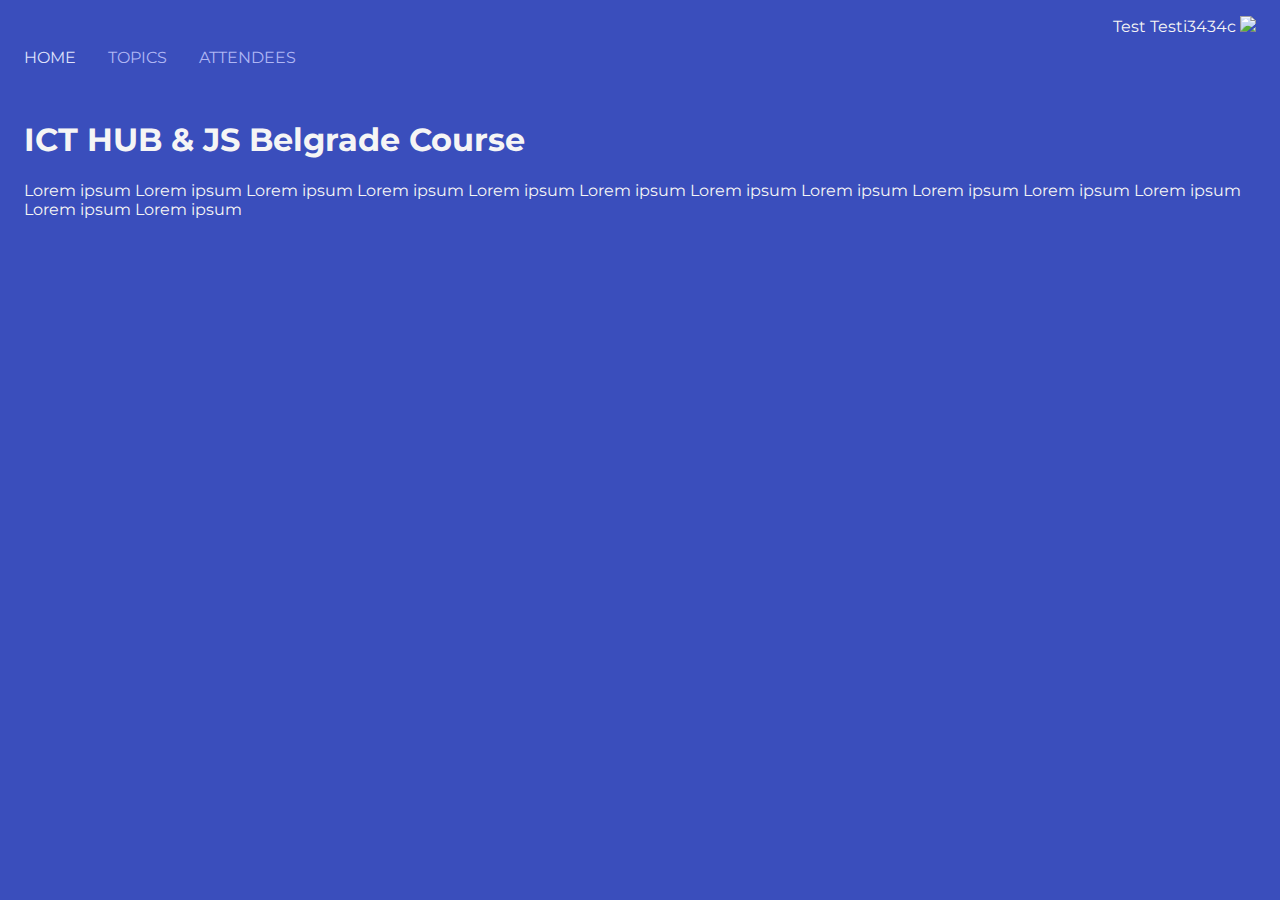
==== exercises/class8/index.html @ db07a643 "adding basic class 8 setup" ====
<!DOCTYPE html>
<html lang="en">
<head>
  <meta charset="UTF-8">
  <title>Title</title>
  <link href="course.css" rel="stylesheet"/>
  <link href="https://fonts.googleapis.com/css?family=Montserrat" rel="stylesheet">
</head>
<body>

<div class="container">

  <div class="navigation">
    <ul class="navigation-menu">
      <li><a href="index.html" class="current">Home</a></li>
      <li><a href="topics.html">Topics</a></li>
      <li><a href="attendees.html">Attendees</a></li>
    </ul>

    <div class="credentials">
      <span id="first-name-cred"></span>
      <span id="last-name-cred"></span>
      <img id="image" />
    </div>
  </div>


  <div class="content">

    <h1>ICT HUB & JS Belgrade Course</h1>

    <p>Lorem ipsum Lorem ipsum Lorem ipsum Lorem ipsum Lorem ipsum Lorem ipsum Lorem ipsum Lorem ipsum Lorem ipsum Lorem ipsum Lorem ipsum Lorem ipsum Lorem ipsum  </p>

  </div>


</div>

<script type="text/javascript" src="course.js"></script>
</body>
</html>
---- exercises/class8/course.css ----
body {
    background-color: #3A4EBC;
    font-family: 'Montserrat', sans-serif;
    color: whitesmoke;
}

.container {
    margin: 1em;
}

.navigation {
    display: flex;
    justify-content: space-between;
}

.navigation-menu {
    display: flex;
    padding-left: 0;
}

.navigation-menu li {
    margin: 1em;
    list-style: none;
    color: white;

}

.navigation-menu li:first-child {
    margin-left: 0;
}

.navigation-menu li a, .navigation-menu li a:hover,
.navigation-menu li a:visited{
    text-decoration: none;
    color: #AFB6F4;
    text-transform: uppercase;
}


.navigation-menu li a.current {
    color: #DFE1FB;
}

#attendee-content {
    background-color: #5666E1;
    border-radius: 6px;
    width: 750px;
}

#attendee-content-action {
    display: flex;
    justify-content: space-between;
}

#attendee-content #title {
    padding: 20px;
    text-transform: uppercase;
}

#attendee-content table {
    width: 100%;
    border-collapse: collapse;
}

#attendee-content table td {
    border-top: 2px solid #3A4EBC;
    text-align: center;
}

#attendee-content table tr:last-child td:first-child {
    border-bottom-left-radius: 10px;
}
#attendee-content table tr:last-child td:last-child  {
    border-bottom-right-radius: 10px;
}

#add-attendee input{
    display: block;
}

.header-row {
    color: #AFB6F4;
    background-color: #5666E1;
    border-top: 2px solid #3A4EBC;
}

.header-row .attendee-header {
    text-align: center;
    padding: 20px;
    text-transform: uppercase;
}

table .attendee-row {
    background-color: #4D5ED4;
    padding: 20px 10px;
}

table .attendee-row td {
    padding: 20px;
    text-transform: uppercase;
}

.action-btn {
    background-color: #6DCCA2;
    color: white;
    border-radius: 20px;
    border: none;
    text-transform: uppercase;
    font-size: 0.8em;
    cursor: pointer;
    margin: 10px;
    height: 40px;
    width: 150px;
}
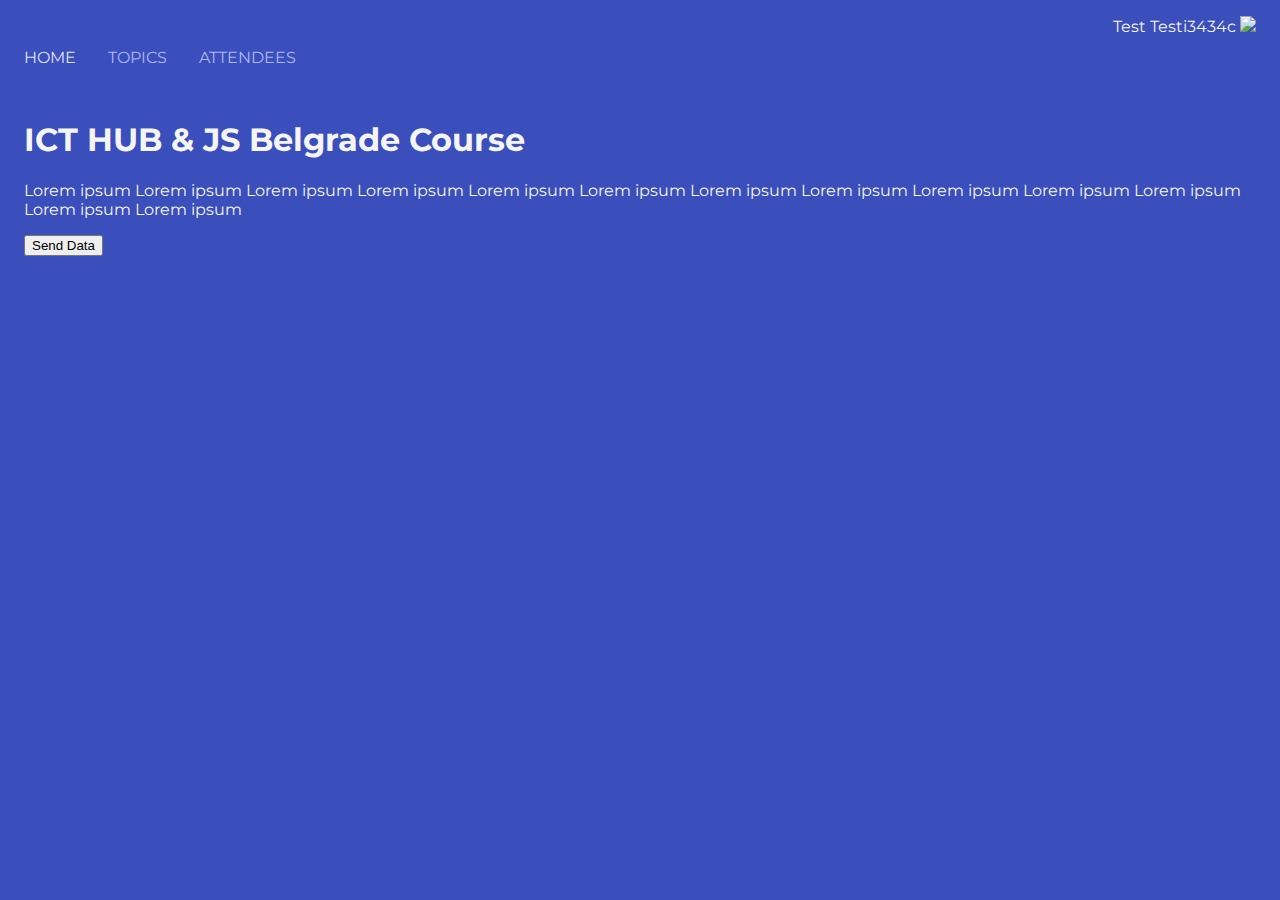
==== commit 087c0031: "adding table" ====
--- a/exercises/class8/index.html
+++ b/exercises/class8/index.html
@@ -31,6 +31,10 @@
 
     <p>Lorem ipsum Lorem ipsum Lorem ipsum Lorem ipsum Lorem ipsum Lorem ipsum Lorem ipsum Lorem ipsum Lorem ipsum Lorem ipsum Lorem ipsum Lorem ipsum Lorem ipsum  </p>
 
+    <button onclick="sendExampleXHR()">
+      Send Data
+    </button>
+
   </div>
 
 
